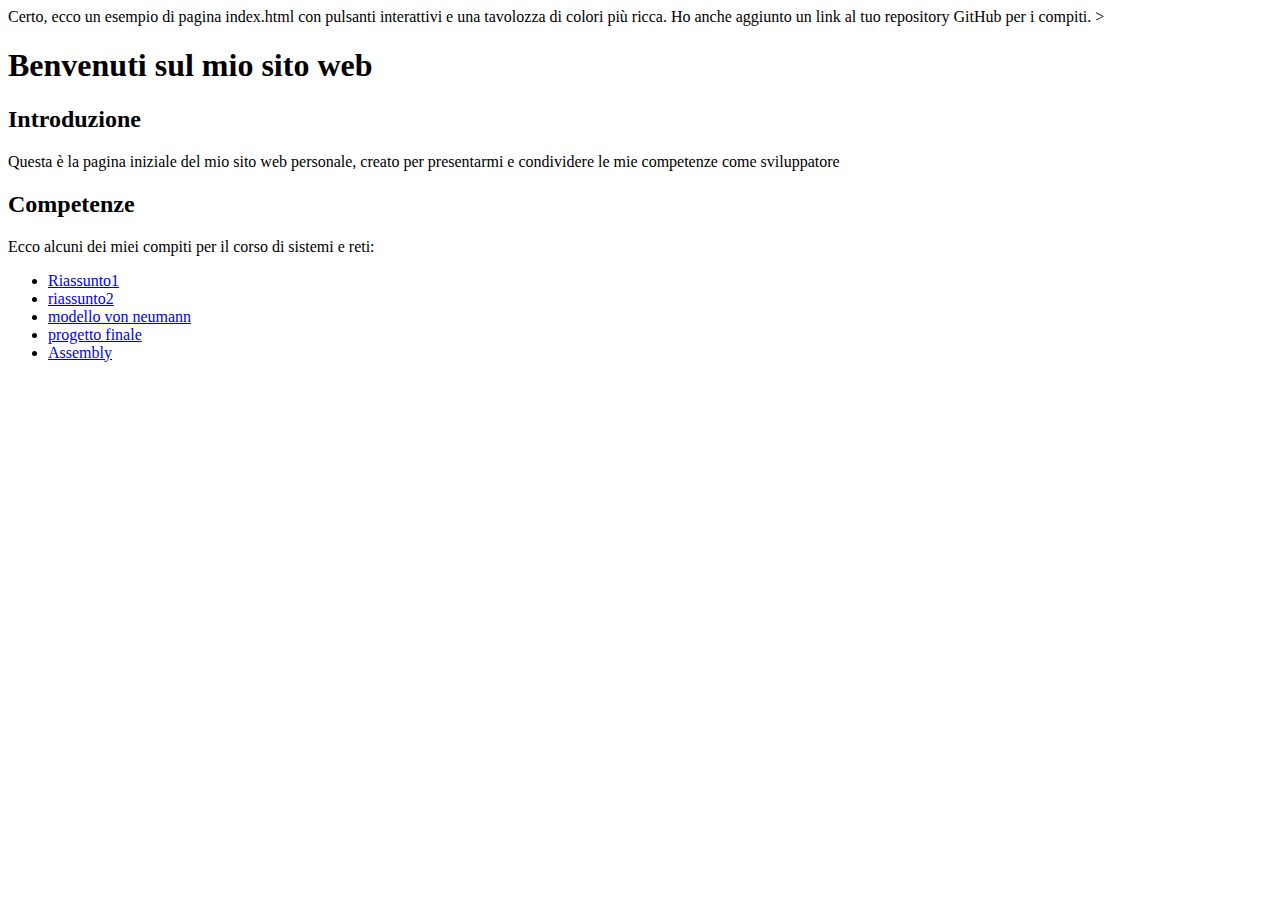
==== index.html @ ab646def "Update index.html" ====
Certo, ecco un esempio di pagina index.html con pulsanti interattivi e una tavolozza di colori più ricca. Ho anche aggiunto un link al tuo repository GitHub per i compiti.
<!DOCTYPE html>
<head>
    <meta charset="UTF-8">
    <meta name="viewport" content="width=device-width, initial-scale=1.0">
    <title>Home Page</title>
   >
</head>
<body>
    <header>
        <h1>Benvenuti sul mio sito web</h1>
    </header>
    <main>
        <h2>Introduzione</h2>
        <p>Questa è la pagina iniziale del mio sito web personale, creato per presentarmi e condividere le mie competenze come sviluppatore</p>
        <h2>Competenze</h2>
        <p>Ecco alcuni dei miei compiti per il corso di sistemi e reti:</p>
        <ul>
            <li><a href="riassunto/unita1.html"target="_blank">Riassunto1</a></li>
            <li><a href="riassunto/unita2.html" target="_blank">riassunto2</a></li>
            <li><a href="modello von neumann/modello_von_neumann.html" target="_blank">modello von neumann</a></li>
            <li><a href="finale/index.html" target="_blank">progetto finale</a></li>
            <li><a href="assembly/assembly.html" target="_blank">Assembly</a></li>
        </ul>
        
</html>
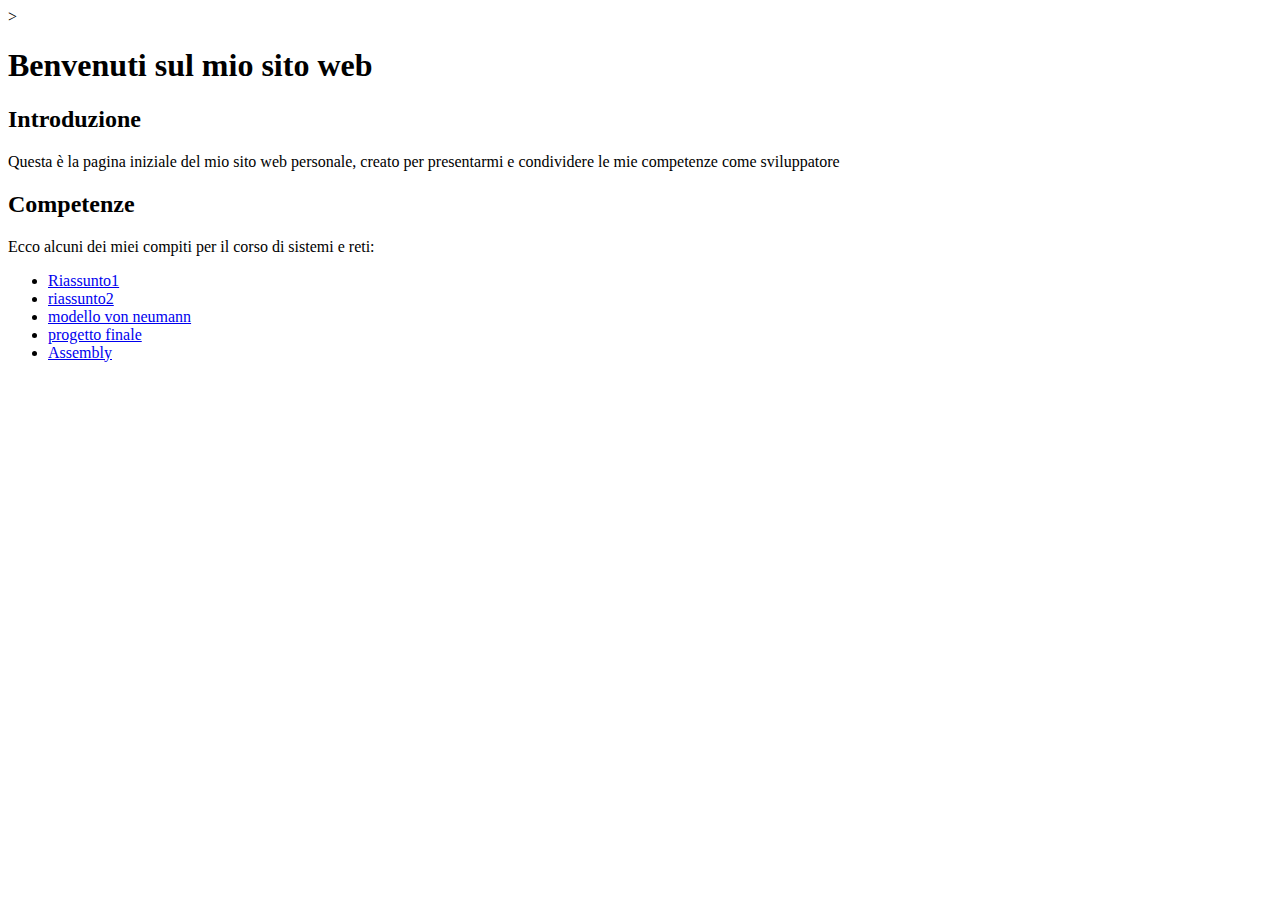
==== commit 6ed3d316: "Update index.html" ====
--- a/index.html
+++ b/index.html
@@ -1,4 +1,4 @@
- Certo, ecco un esempio di pagina index.html con pulsanti interattivi e una tavolozza di colori più ricca. Ho anche aggiunto un link al tuo repository GitHub per i compiti.
+
 <!DOCTYPE html>
 <head>
     <meta charset="UTF-8">
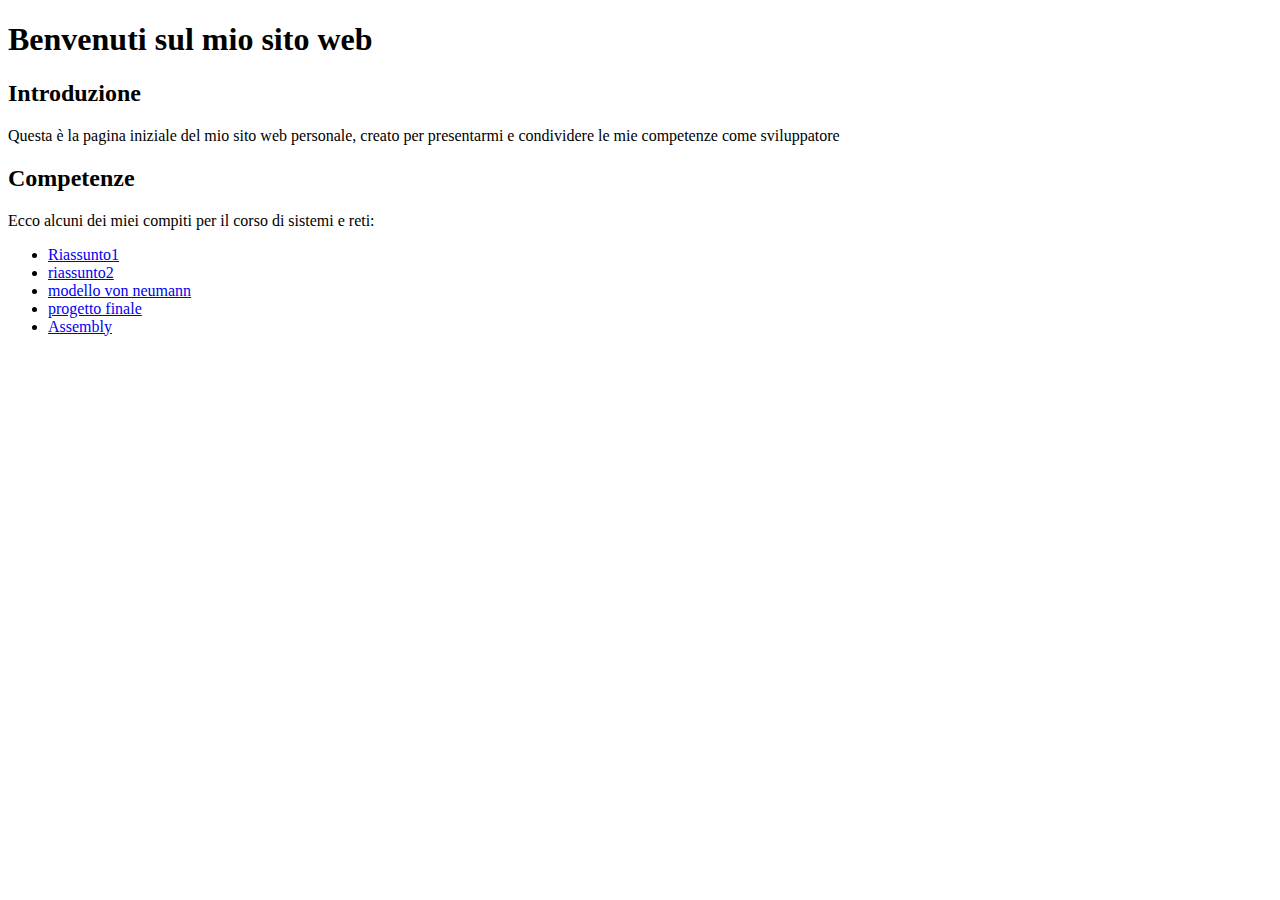
==== commit ccb3adcb: "Update index.html" ====
--- a/index.html
+++ b/index.html
@@ -4,7 +4,7 @@
     <meta charset="UTF-8">
     <meta name="viewport" content="width=device-width, initial-scale=1.0">
     <title>Home Page</title>
-   >
+  
 </head>
 <body>
     <header>
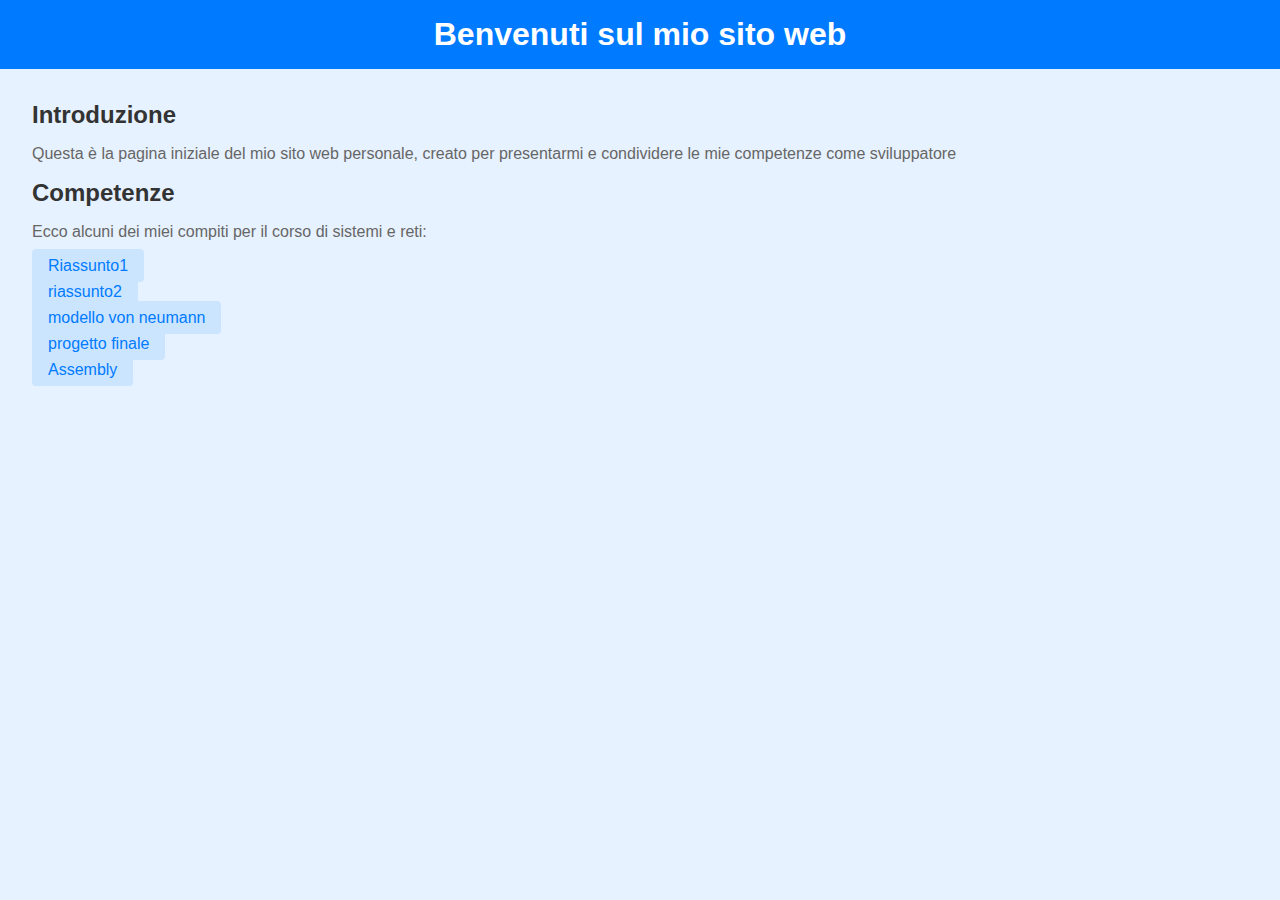
==== commit 835bf5db: "Update index.html" ====
--- a/index.html
+++ b/index.html
@@ -1,10 +1,12 @@
+
 
 <!DOCTYPE html>
+<html>
 <head>
     <meta charset="UTF-8">
     <meta name="viewport" content="width=device-width, initial-scale=1.0">
     <title>Home Page</title>
-  
+    <link rel="stylesheet" type="text/css" href="style.css">
 </head>
 <body>
     <header>
@@ -23,4 +25,6 @@
             <li><a href="assembly/assembly.html" target="_blank">Assembly</a></li>
         </ul>
         
+    </main>
+</body>
 </html>
--- a/style.css
+++ b/style.css
@@ -0,0 +1,72 @@
+
+body {
+    font-family: Arial, sans-serif;
+    margin: 0;
+    padding: 0;
+    background-color: #e6f2ff;
+}
+
+header {
+    background-color: #007bff;
+    color: #fff;
+    padding: 1rem;
+}
+
+header h1 {
+    margin: 0;
+    text-align: center;
+}
+
+main {
+    padding: 2rem;
+}
+
+main h2 {
+    color: #333;
+    margin-top: 0;
+    margin-bottom: 1rem;
+}
+
+main p {
+    color: #666;
+    margin-bottom: 1rem;
+}
+
+ul {
+    list-style: none;
+    padding: 0;
+    margin: 0;
+}
+
+ul li {
+    margin-bottom: 0.5rem;
+}
+
+ul li a {
+    color: #007bff;
+    text-decoration: none;
+    padding: 0.5rem 1rem;
+    border-radius: 4px;
+    background-color: #cce5ff;
+    transition: background-color 0.3s ease;
+}
+
+ul li a:hover {
+    background-color: #b8d4ff;
+}
+
+.btn {
+    display: inline-block;
+    color: #fff;
+    background-color: #007bff;
+    padding: 0.5rem 1rem;
+    border-radius: 4px;
+    text-decoration: none;
+    margin-right: 1rem;
+    margin-bottom: 1rem;
+    transition: background-color 0.3s ease;
+}
+
+.btn:hover {
+    background-color: #0069d9;
+}
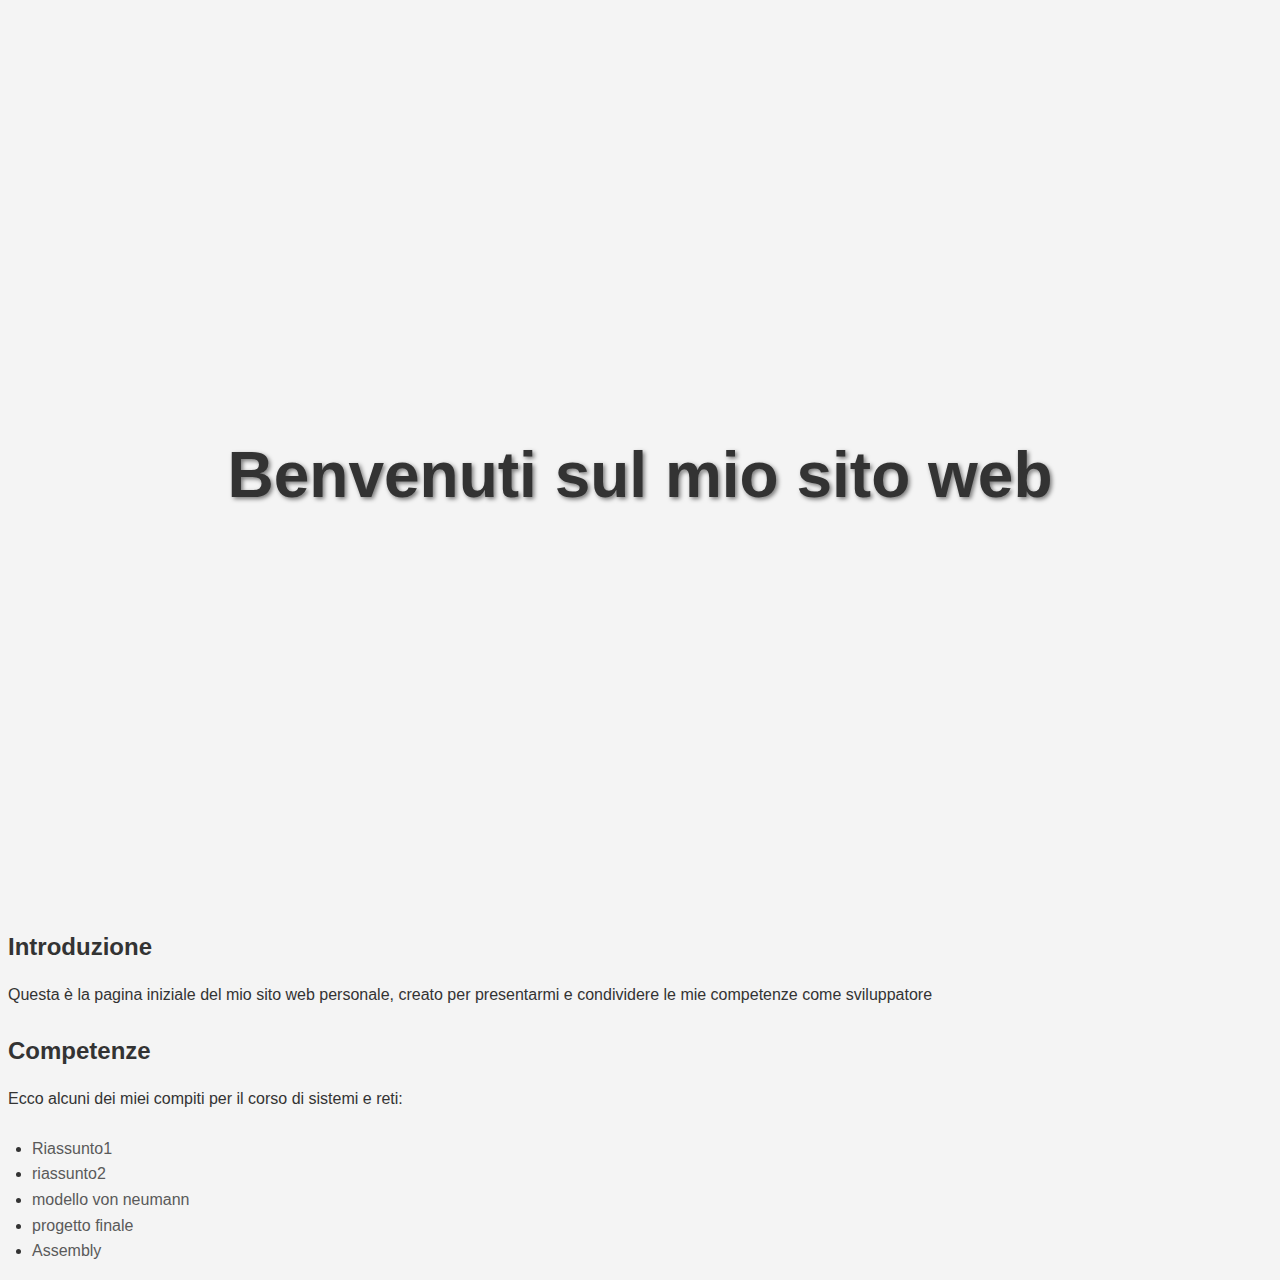
==== commit a080c780: "Update index.html" ====
--- a/index.html
+++ b/index.html
@@ -1,4 +1,3 @@
-
 
 <!DOCTYPE html>
 <html>
--- a/style.css
+++ b/style.css
@@ -1,72 +1,191 @@
 
 body {
-    font-family: Arial, sans-serif;
-    margin: 0;
-    padding: 0;
-    background-color: #e6f2ff;
+  font-family: 'Roboto', sans-serif;
+  line-height: 1.6;
+  color: #333;
+  background-color: #f4f4f4;
 }
 
+h1, h2, h3, h4, h5, h6 {
+  margin-bottom: 8px;
+}
+
+p {
+  margin-bottom: 24px;
+}
+
+ul, ol {
+  padding-left: 24px;
+}
+
+a {
+  color: #5a5a5a;
+  text-decoration: none;
+}
+
+a:hover {
+  text-decoration: underline;
+}
+
+/* Header Styles */
 header {
-    background-color: #007bff;
-    color: #fff;
-    padding: 1rem;
+  height: 100vh;
+  display: flex;
+  justify-content: center;
+  align-items: center;
+  text-shadow: 2px 2px 4px rgba(0, 0, 0, 0.5);
+  overflow: hidden;
 }
 
 header h1 {
-    margin: 0;
-    text-align: center;
+  font-size: 4rem;
+  animation: fadeInUp 1s ease-out;
 }
 
-main {
-    padding: 2rem;
+/* Main Styles */
+.container {
+  max-width: 1200px;
+  margin: 0 auto;
+  padding: 24px;
+  overflow: hidden;
 }
 
-main h2 {
-    color: #333;
-    margin-top: 0;
-    margin-bottom: 1rem;
+.swiper-container {
+  width: 100%;
+  height: 500px;
+  margin: 0 auto;
+  overflow: hidden;
+  position: relative;
+  perspective: 1000px;
 }
 
-main p {
-    color: #666;
-    margin-bottom: 1rem;
+.swiper-slide {
+  width: 100%;
+  height: 100%;
+  display: flex;
+  justify-content: center;
+  align-items: center;
+  flex-direction: column;
+  position: relative;
+  transform-style: preserve-3d;
+  transition: transform 0.6s ease;
 }
 
-ul {
-    list-style: none;
-    padding: 0;
-    margin: 0;
+.swiper-slide-text {
+  position: absolute;
+  bottom: 0;
+  left: 0;
+  width: 100%;
+  height: 40%;
+  display: flex;
+  justify-content: center;
+  align-items: center;
+  flex-direction: column;
+  background: linear-gradient(to top, rgba(0, 0, 0, 0.6), transparent);
+  text-align: center;
+  padding: 24px;
+  opacity: 0;
+  transform: translateY(100%);
+  animation: fadeInUp 0.6s ease-out 0.2s;
 }
 
-ul li {
-    margin-bottom: 0.5rem;
+.swiper-slide:hover {
+  transform: rotateX(10deg) rotateY(10deg) scale(1.05);
 }
 
-ul li a {
-    color: #007bff;
-    text-decoration: none;
-    padding: 0.5rem 1rem;
-    border-radius: 4px;
-    background-color: #cce5ff;
-    transition: background-color 0.3s ease;
+.swiper-slide:hover .swiper-slide-text {
+  transform: translateY(0);
+  opacity: 1;
 }
 
-ul li a:hover {
-    background-color: #b8d4ff;
+.swiper-pagination {
+  bottom: 10px;
+  width: 100%;
+  text-align: center;
 }
 
-.btn {
-    display: inline-block;
-    color: #fff;
-    background-color: #007bff;
-    padding: 0.5rem 1rem;
-    border-radius: 4px;
-    text-decoration: none;
-    margin-right: 1rem;
-    margin-bottom: 1rem;
-    transition: background-color 0.3s ease;
+.swiper-pagination-bullet {
+  background-color: #5a5a5a;
+  opacity: 0.5;
+  width: 12px;
+  height: 12px;
+  border-radius: 50%;
 }
 
-.btn:hover {
-    background-color: #0069d9;
+.swiper-pagination-bullet-active {
+  background-color: #5a5a5a;
+  opacity: 1;
 }
+
+/* Animation Styles */
+@keyframes fadeInUp {
+  0% {
+    transform: translateY(20px);
+    opacity: 0;
+  }
+  100% {
+    transform: translateY(0);
+    opacity: 1;
+  }
+}
+
+/* ScrollReveal Styles */
+.scrollreveal {
+  visibility: hidden;
+  opacity: 0;
+  transition: visibility 0s 0.5s, opacity 0.5s;
+}
+
+.scrollreveal.visible {
+  visibility: visible;
+  opacity: 1;
+  transition-delay: 0s;
+}
+
+.scrollreveal-delay-100 {
+  transition-delay: 0.1s;
+}
+
+.scrollreveal-delay-200 {
+  transition-delay: 0.2s;
+}
+
+.scrollreveal-delay-300 {
+  transition-delay: 0.3s;
+}
+
+.scrollreveal-delay-400 {
+  transition-delay: 0.4s;
+}
+
+.scrollreveal-delay-500 {
+  transition-delay: 0.5s;
+}
+
+.scrollreveal-delay-600 {
+  transition-delay: 0.6s;
+}
+
+.scrollreveal-delay-700 {
+  transition-delay: 0.7s;
+}
+
+.scrollreveal-delay-800 {
+  transition-delay: 0.8s;
+}
+
+.scrollreveal-delay-900 {
+  transition-delay: 0.9s;
+}
+
+.scrollreveal-delay-1000 {
+  transition-delay: 1s;
+}
+
+.scrollreveal-delay-1100 {
+  transition-delay: 1.1s;
+}
+
+.scrollreveal-delay-1200 {
+  transition-delay: 1.2s;
+}
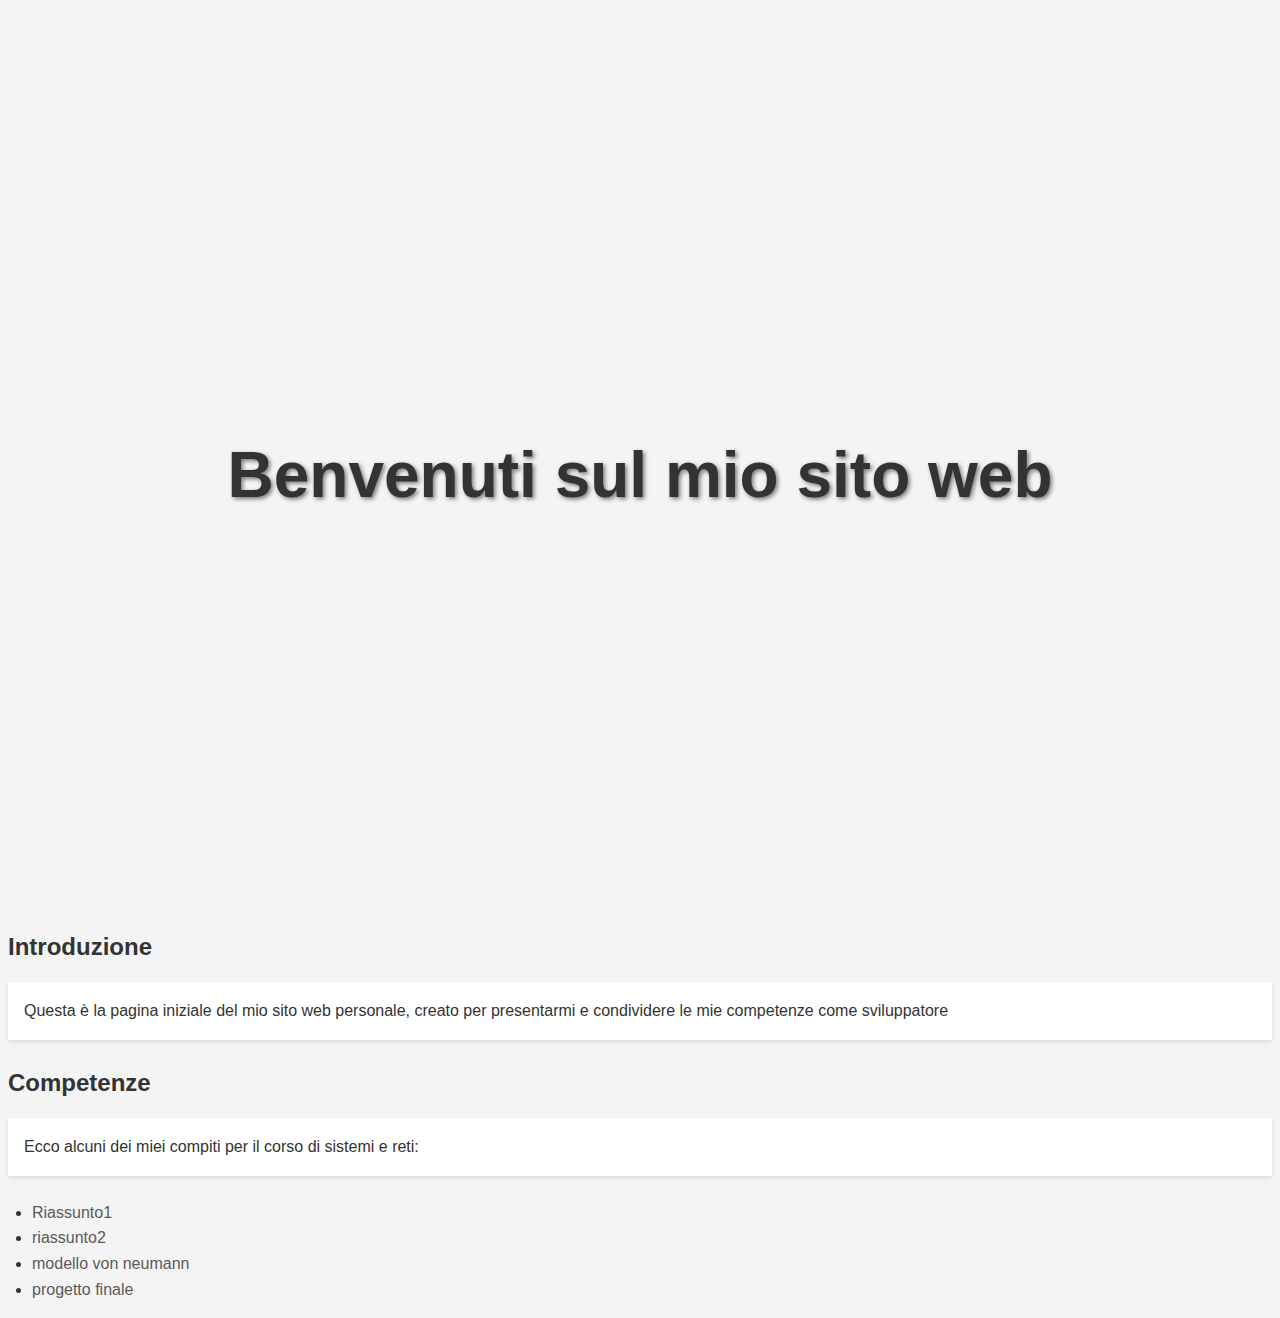
==== commit 6fcb8050: "Update index.html" ====
--- a/index.html
+++ b/index.html
@@ -19,9 +19,9 @@
         <ul>
             <li><a href="riassunto/unita1.html"target="_blank">Riassunto1</a></li>
             <li><a href="riassunto/unita2.html" target="_blank">riassunto2</a></li>
-            <li><a href="modello von neumann/modello_von_neumann.html" target="_blank">modello von neumann</a></li>
+            <li><a href="memorie/memorie.html" target="_blank">modello von neumann</a></li>
             <li><a href="finale/index.html" target="_blank">progetto finale</a></li>
-            <li><a href="assembly/assembly.html" target="_blank">Assembly</a></li>
+            
         </ul>
         
     </main>
--- a/style.css
+++ b/style.css
@@ -12,6 +12,9 @@
 
 p {
   margin-bottom: 24px;
+  padding: 16px;
+  background-color: #fff;
+  box-shadow: 0 2px 4px rgba(0, 0, 0, 0.1);
 }
 
 ul, ol {
@@ -189,3 +192,42 @@
 .scrollreveal-delay-1200 {
   transition-delay: 1.2s;
 }
+
+/* Box Styles */
+.box {
+  background-color: #fff;
+  box-shadow: 0 2px 4px rgba(0, 0, 0, 0.1);
+  padding: 16px;
+  margin-bottom: 24px;
+}
+
+.box h3 {
+  font-size: 1.5rem;
+  margin-bottom: 8px;
+}
+
+.box p {
+  margin-bottom: 0;
+}
+
+/* Color Styles */
+.color-1 {
+  background-color: #ffc107;
+}
+
+.color-2 {
+  background-color: #009688;
+}
+
+.color-3 {
+  background-color: #4caf50;
+}
+
+.color-4 {
+  background-color: #00bcd4;
+}
+
+.color-5 {
+  background-color: #f44336;
+}
+
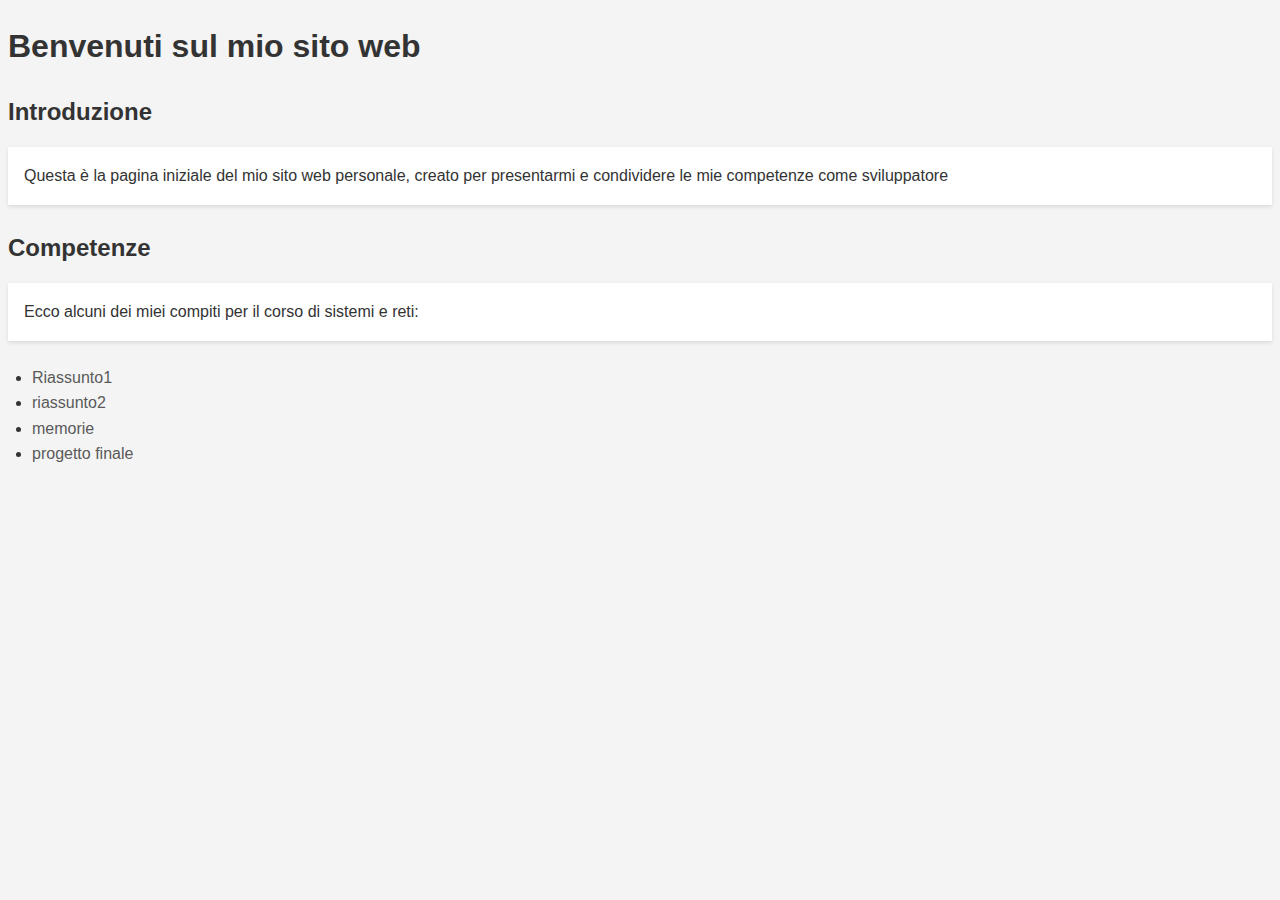
==== commit 505f46dc: "Update index.html" ====
--- a/index.html
+++ b/index.html
@@ -19,7 +19,7 @@
         <ul>
             <li><a href="riassunto/unita1.html"target="_blank">Riassunto1</a></li>
             <li><a href="riassunto/unita2.html" target="_blank">riassunto2</a></li>
-            <li><a href="memorie/memorie.html" target="_blank">modello von neumann</a></li>
+            <li><a href="memorie/memorie.html" target="_blank">memorie</a></li>
             <li><a href="finale/index.html" target="_blank">progetto finale</a></li>
             
         </ul>
--- a/style.css
+++ b/style.css
@@ -31,7 +31,7 @@
 }
 
 /* Header Styles */
-header {
+.header {
   height: 100vh;
   display: flex;
   justify-content: center;
@@ -40,7 +40,7 @@
   overflow: hidden;
 }
 
-header h1 {
+.header h1 {
   font-size: 4rem;
   animation: fadeInUp 1s ease-out;
 }
@@ -53,6 +53,7 @@
   overflow: hidden;
 }
 
+/* Swiper Styles */
 .swiper-container {
   width: 100%;
   height: 500px;
@@ -231,3 +232,8 @@
   background-color: #f44336;
 }
 
+/* New Blue Color */
+.color-6 {
+  background-color: #007bff;
+}
+
